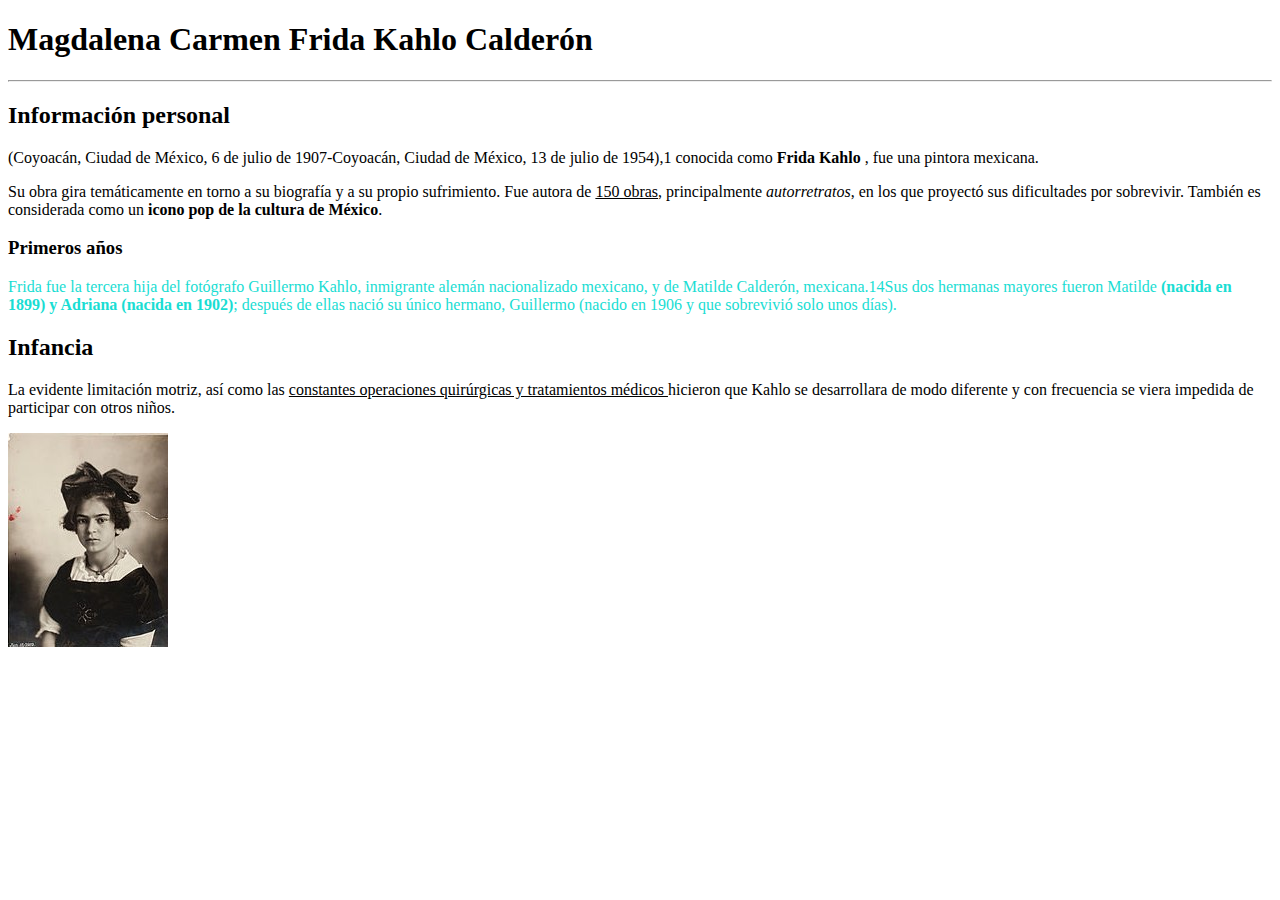
==== index.html @ 2fefee75 "Se sube primer comentario" ====
<!DOCTYPE html>
<html>
<head>
    <meta charset='utf-8'> 
    <meta http-equiv='X-UA-Compatible' content='IE=edge'>
    <meta name='viewport' content='width=device-width, initial-scale=1'>
    <link href="estilo.css" rel="stylesheet" type="text/css">
    <script src='main.js'></script>
    
    <title>Actividad 2</title>
</head>
<body>
<!--Esto es un comentario -->

    <h1>  Magdalena Carmen Frida Kahlo Calderón </h1>
    <hr>

    <h2>Información personal </h2>
    <p>(Coyoacán, Ciudad de México, 6 de julio de 1907-Coyoacán, Ciudad de México, 
        13 de julio de 1954),1​ conocida como <strong>Frida Kahlo </strong>, fue una pintora mexicana.</p>
   
    <p>
        Su obra gira temáticamente en torno a su biografía y a su propio sufrimiento. Fue autora de <u>150 obras</u>, principalmente <i> autorretratos</i>, en los que proyectó sus dificultades por sobrevivir. También es considerada como un <strong> icono pop de la cultura de México</strong>.
    </p>

    <h3>Primeros años</h3>
    <p> <font color="#19DDD3">
        Frida fue la tercera hija del fotógrafo Guillermo Kahlo, inmigrante alemán nacionalizado mexicano, y de Matilde Calderón, mexicana.1​4​Sus dos hermanas mayores fueron Matilde <strong>(nacida en 1899) y Adriana (nacida en 1902)</strong>; después de ellas nació su único hermano, Guillermo (nacido en 1906 y que sobrevivió solo unos días).
    </font>
    </p>

    <h2>
        Infancia
    </h2>
    <p>
       
        La evidente limitación motriz, así como las <u> constantes operaciones quirúrgicas y tratamientos médicos </u> hicieron que Kahlo se desarrollara de modo diferente y con frecuencia se viera impedida de participar con otros niños.

    </p>

    <img src="img/frida.jpg" 
width="160"
height="214"
title="Kahlo a los 11 años, foto tomada el 15 de junio de 1919">
    
</body>
</html>
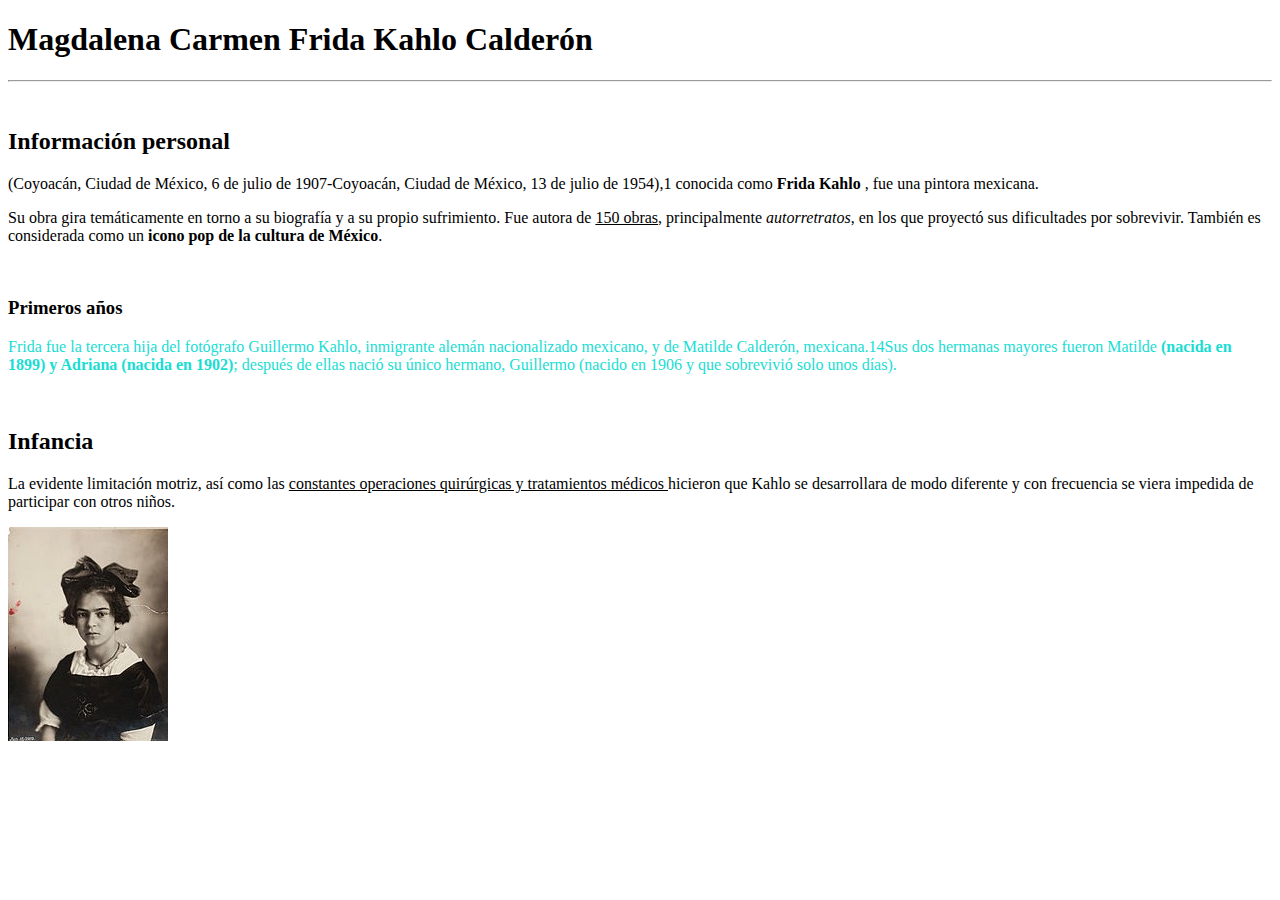
==== commit 677824fb: "Se sube comentario 1" ====
--- a/index.html
+++ b/index.html
@@ -14,21 +14,21 @@
 
     <h1>  Magdalena Carmen Frida Kahlo Calderón </h1>
     <hr>
-
+    &nbsp;
     <h2>Información personal </h2>
     <p>(Coyoacán, Ciudad de México, 6 de julio de 1907-Coyoacán, Ciudad de México, 
         13 de julio de 1954),1​ conocida como <strong>Frida Kahlo </strong>, fue una pintora mexicana.</p>
-   
+        
     <p>
         Su obra gira temáticamente en torno a su biografía y a su propio sufrimiento. Fue autora de <u>150 obras</u>, principalmente <i> autorretratos</i>, en los que proyectó sus dificultades por sobrevivir. También es considerada como un <strong> icono pop de la cultura de México</strong>.
     </p>
-
+    &nbsp;
     <h3>Primeros años</h3>
     <p> <font color="#19DDD3">
         Frida fue la tercera hija del fotógrafo Guillermo Kahlo, inmigrante alemán nacionalizado mexicano, y de Matilde Calderón, mexicana.1​4​Sus dos hermanas mayores fueron Matilde <strong>(nacida en 1899) y Adriana (nacida en 1902)</strong>; después de ellas nació su único hermano, Guillermo (nacido en 1906 y que sobrevivió solo unos días).
     </font>
     </p>
-
+    &nbsp;
     <h2>
         Infancia
     </h2>
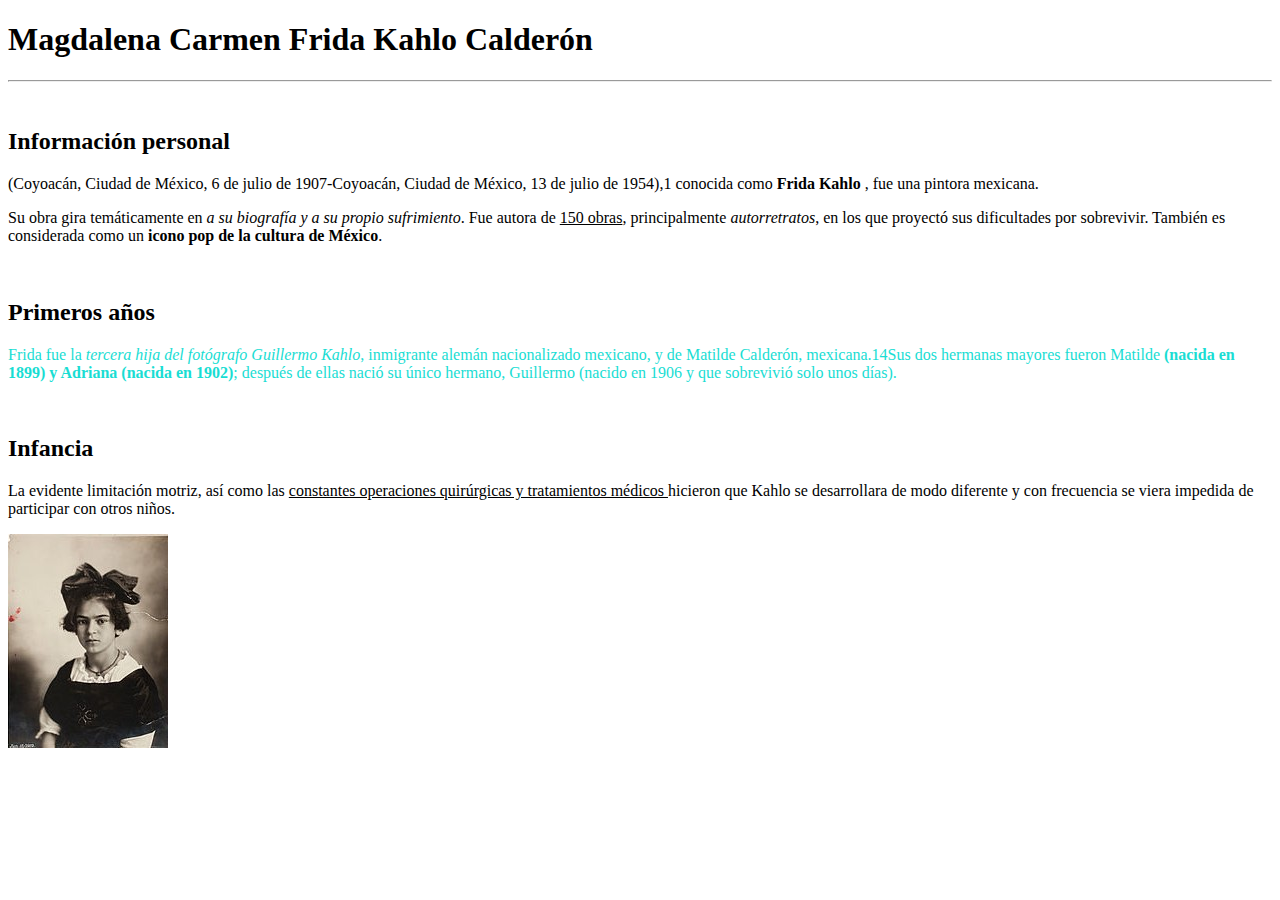
==== commit acb2b2f9: "Se agrega ejercicio 2" ====
--- a/index.html
+++ b/index.html
@@ -20,12 +20,12 @@
         13 de julio de 1954),1​ conocida como <strong>Frida Kahlo </strong>, fue una pintora mexicana.</p>
         
     <p>
-        Su obra gira temáticamente en torno a su biografía y a su propio sufrimiento. Fue autora de <u>150 obras</u>, principalmente <i> autorretratos</i>, en los que proyectó sus dificultades por sobrevivir. También es considerada como un <strong> icono pop de la cultura de México</strong>.
+        Su obra gira temáticamente en <em> a su biografía y a su propio sufrimiento</em>. Fue autora de <u>150 obras</u>, principalmente <i> autorretratos</i>, en los que proyectó sus dificultades por sobrevivir. También es considerada como un <strong> icono pop de la cultura de México</strong>.
     </p>
     &nbsp;
-    <h3>Primeros años</h3>
+    <h2>Primeros años</h2>
     <p> <font color="#19DDD3">
-        Frida fue la tercera hija del fotógrafo Guillermo Kahlo, inmigrante alemán nacionalizado mexicano, y de Matilde Calderón, mexicana.1​4​Sus dos hermanas mayores fueron Matilde <strong>(nacida en 1899) y Adriana (nacida en 1902)</strong>; después de ellas nació su único hermano, Guillermo (nacido en 1906 y que sobrevivió solo unos días).
+        Frida fue la <em>tercera hija del fotógrafo Guillermo Kahlo</em>, inmigrante alemán nacionalizado mexicano, y de Matilde Calderón, mexicana.1​4​Sus dos hermanas mayores fueron Matilde <strong>(nacida en 1899) y Adriana (nacida en 1902)</strong>; después de ellas nació su único hermano, Guillermo (nacido en 1906 y que sobrevivió solo unos días).
     </font>
     </p>
     &nbsp;
